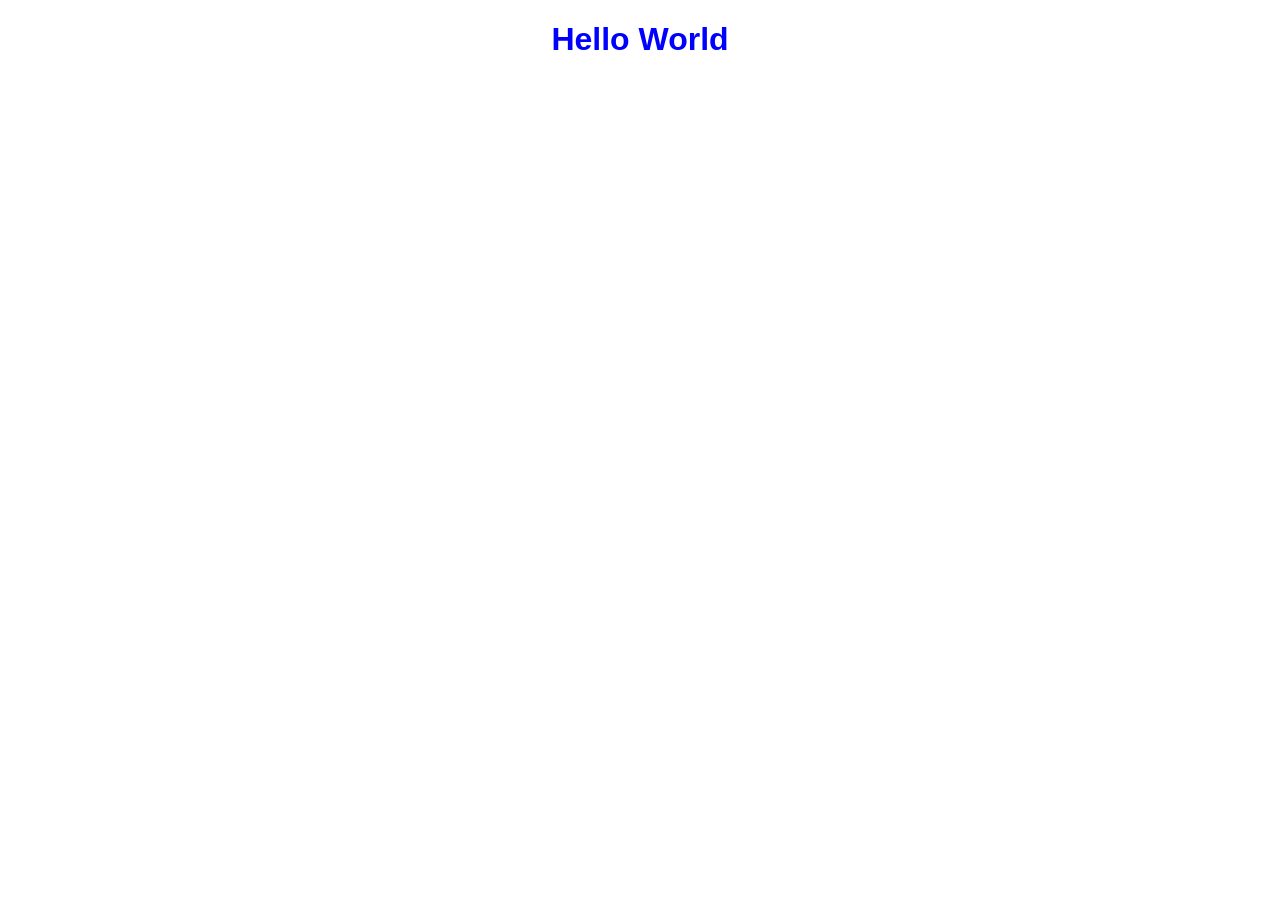
==== Day 1/index.html @ 03d6fc71 "initial day 1 GitHub project" ====
<!DOCTYPE html>
<html lang="en">
<head>
    <meta charset="UTF-8">
    <meta name="viewport" content="width=device-width, initial-scale=1.0">
    <link rel="stylesheet" href="style.css">
    <title>Day 1 GitHub</title>
</head>
<body>
    <h1>Hello World </h1>
    
</body>
</html>
---- Day 1/style.css ----
body {
    text-align: center;
    font-family: Arial;
}
h1 {
    color: blue;
}
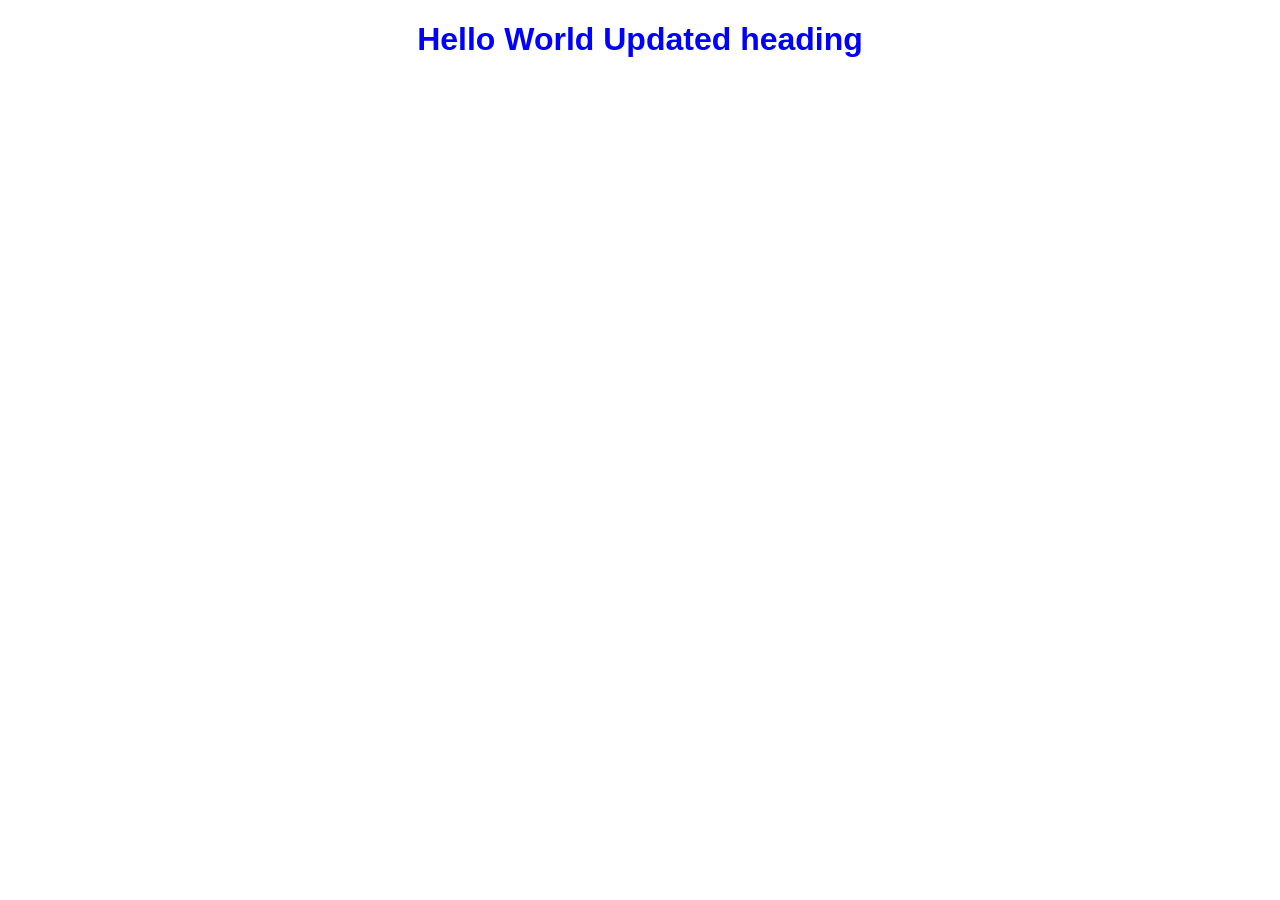
==== commit 4ea62cf4: "initial commit" ====
--- a/Day 1/index.html
+++ b/Day 1/index.html
@@ -7,7 +7,7 @@
     <title>Day 1 GitHub</title>
 </head>
 <body>
-    <h1>Hello World </h1>
+    <h1>Hello World  Updated heading </h1>
     
 </body>
 </html>
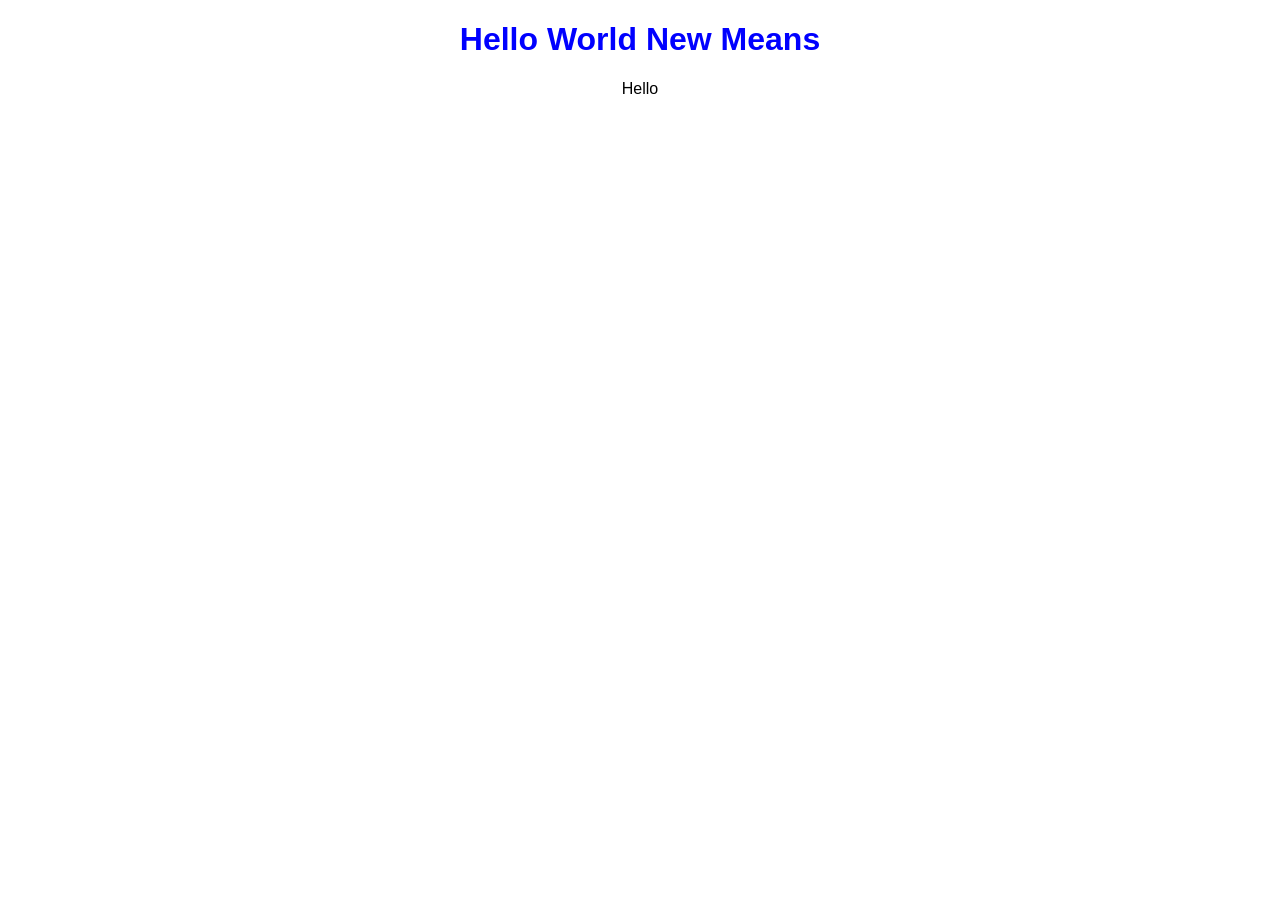
==== commit 76d8d3a3: "updated p message" ====
--- a/Day 1/index.html
+++ b/Day 1/index.html
@@ -7,7 +7,7 @@
     <title>Day 1 GitHub</title>
 </head>
 <body>
-    <h1>Hello World  Updated heading </h1>
-    
+    <h1>Hello World  New Means </h1>
+    <p>Hello</p>
 </body>
 </html>
